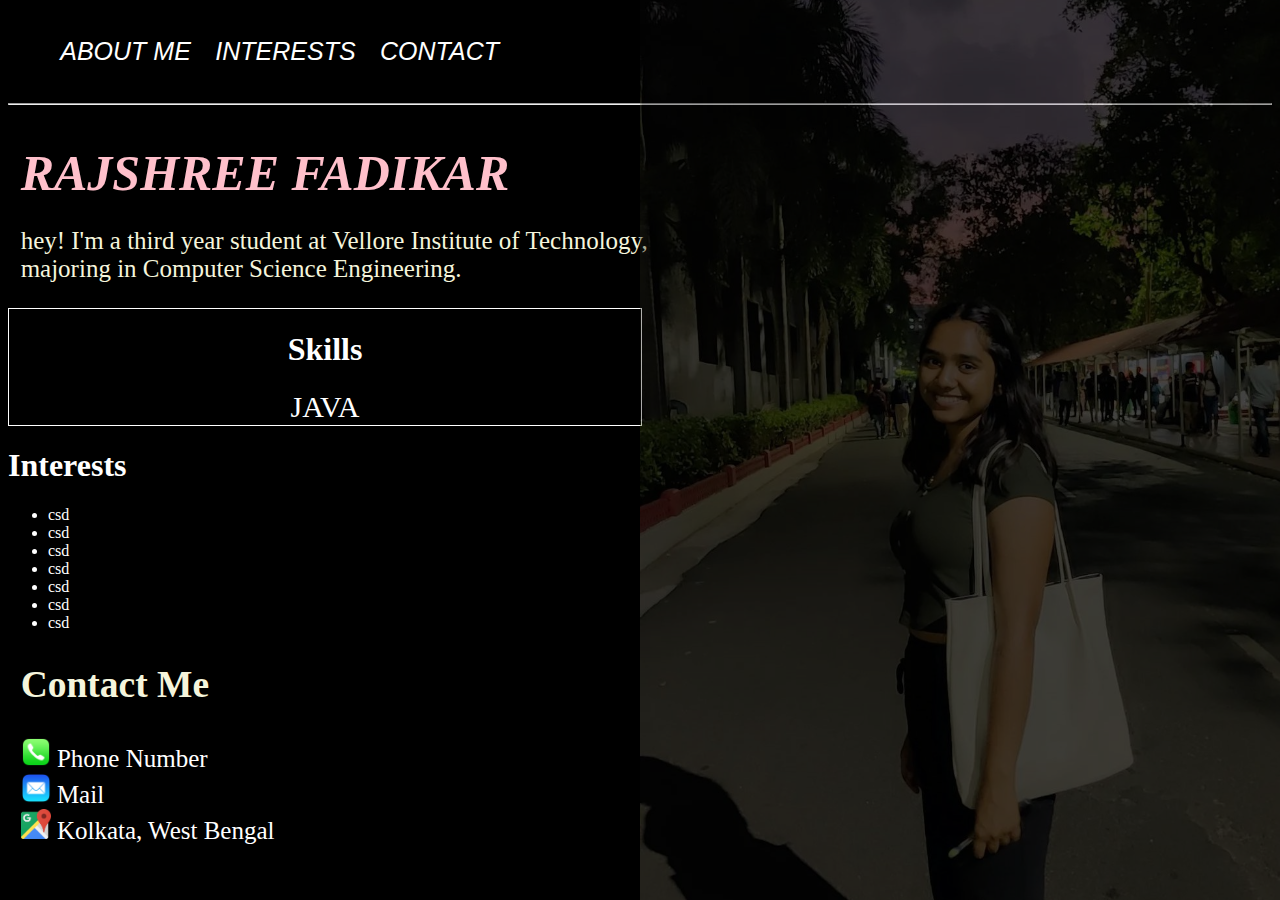
==== index.html @ 6789ec78 "Rename profile.html to index.html" ====
<!DOCTYPE html>
<html lang="en">
<head>
    <meta charset="UTF-8">
    <meta http-equiv="X-UA-Compatible" content="IE=edge">
    <meta name="viewport" content="width=device-width, initial-scale=1.0">
    <title>Document</title>
    <link rel="stylesheet" href="index.css">
</head>
<body>
    <div class="container">
        <div class="navbar">
            <ul>
                <li><a href="#me">ABOUT ME</a></li>
                <li><a href="#more">INTERESTS</a></li>
                <li><a href="#contacts">CONTACT</a></li>
            </ul>
        </div>
        <hr>
        <br>
        <img src="image.jpeg" id="image" alt="profile picture">
        <div id="me">RAJSHREE FADIKAR<br></div>
        <div id="info"><p>hey! I'm a third year student at Vellore Institute of Technology, <br> majoring in Computer Science Engineering.<br></p>
        </div>
        <div id="more">
            <h1 class="center">Skills</h1>
            <div class="scroller"><span>
            JAVA</br>
            PYTHON</br>
            HTML</br>
            GRAPHIC DESIGNING</br>
            MARKETING</br>
            DATA STRUCTURES AND ALGO</br>
            PUBLIC RELATIONS</br>
            DBMS
            </span></div>
        </div>
        <div class="interests"><h1>Interests</h1>
            <ul>
                <li>csd</li>
                <li>csd</li>
                <li>csd</li>
                <li>csd</li>
                <li>csd</li>
                <li>csd</li>
                <li>csd</li>
            </ul>
        </div>
        <div id="contacts"><h2>Contact Me</h2><p><a href="tel:9007390921" class="phone"><img src="phone.png" class="images"> Phone Number</a>
            <br><a href="emailto: fadikarrajshree@gmail.com" class="mail" target="_blank" ><img src="mail.webp" class="images"> Mail</a>
            <br><a class="mail" href="https://www.google.com/maps/place/Kolkata,+West+Bengal/@22.6757521,88.0495316,10z/data=!3m1!4b1!4m5!3m4!1s0x39f882db4908f667:0x43e330e68f6c2cbc!8m2!3d22.572646!4d88.363895" target="_blank"><img src="maps.png" class="images"> Kolkata, West Bengal</a>
        </p></div>
        </div>
        
    </div>
    </div>
</body>
</html>
---- index.css ----
body{
    background-color: black;
}

.container{

}
a{
    text-decoration: none;

    color:white;
}
.navbar ul{
    display: flex;
    flex-direction: row;
}
.navbar ul li{
    margin: 1%;;
}
.navbar{
    font-size: 25px;
    font-family: 'Gill Sans', 'Gill Sans MT', Calibri, 'Trebuchet MS', sans-serif;
    font-style: italic;
}
.hr{
    width: 1px;
    color: lemonchiffon;
}
#me{
    margin: 1%;
    font-size: 50px;
    color:pink;
    text-align: left;
    font-family: Cambria, Cochin, Georgia, Times, 'Times New Roman', serif;
    font-style: italic;
    font-weight: bold;
    
}
#info{
    margin: 1%;
    font-size: 25px;
    color:beige;
    text-align: left;
    font-family: 'Times New Roman', Times, serif;
}
#contacts{
    margin: 1%;
    font-size: 25px;
    color:beige;
    text-align: left;
    font-family: 'Times New Roman', Times, serif;
}
#image{
    position: absolute;
    top: 0;
    right: 0;
    height: 100vh;
    width: 50%;
    object-fit: cover;
    opacity: 0.35;
}

.phone:hover{
    color: skyblue;
}
.mail:hover{
    color: skyblue;
}
.maps:hover{
    color: skyblue;
}
.images{
width: 30px;
height: 30px;

}
.center{
    align-items: center;
text-align: center;}

#more{
    color:white;
    border: 1px solid white;
    max-width:50%;
    padding: 0 auto;
}

.interests{
    color:white;
}
      .scroller {
        height: 1.2em;
        line-height: 1.2em;
        position: relative;
        overflow: hidden;
        width: 20em;
        margin: auto;
        text-align: center;
        font-size: 30px;
      }
      .scroller > span {
        position: relative;

        animation: slide2 8s infinite;
      }
      @keyframes slide2 {
        0% {
          top: 0;
        }
        12.5% {
          top: -1.2em;
        }
        25% {
          top: -2.4em;
        }
        37.5% {
          top: -3.6em;
        }
        50% {
          top: -4.8em;
        }
        62.5% {
          top: -6em;
        }
        75% {
          top: -7.2em;
        }
        87.5% {
          top: -8.4em;
        }
        100% {
          top: 0em;
        }
      }
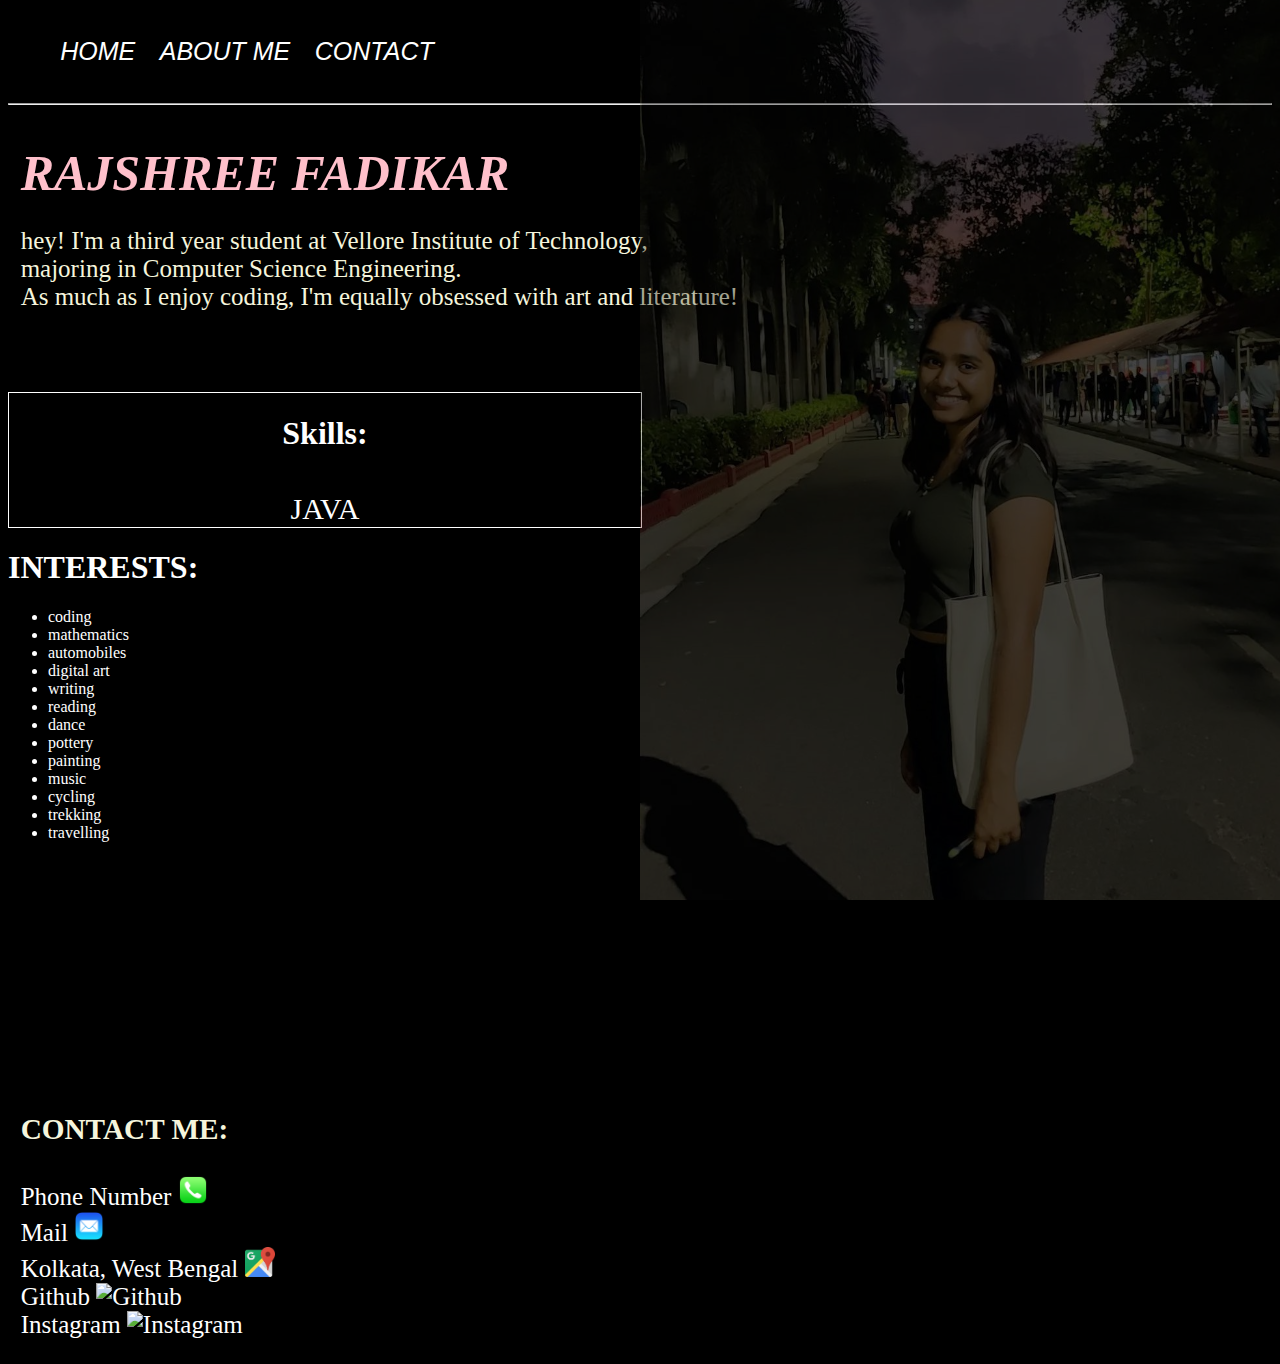
==== commit f94622d3: "Update index.html" ====
--- a/index.html
+++ b/index.html
@@ -11,8 +11,8 @@
     <div class="container">
         <div class="navbar">
             <ul>
-                <li><a href="#me">ABOUT ME</a></li>
-                <li><a href="#more">INTERESTS</a></li>
+                <li><a href="#me">HOME</a></li>
+                <li><a href="#more">ABOUT ME</a></li>
                 <li><a href="#contacts">CONTACT</a></li>
             </ul>
         </div>
@@ -20,38 +20,64 @@
         <br>
         <img src="image.jpeg" id="image" alt="profile picture">
         <div id="me">RAJSHREE FADIKAR<br></div>
-        <div id="info"><p>hey! I'm a third year student at Vellore Institute of Technology, <br> majoring in Computer Science Engineering.<br></p>
+        <div id="info"><p>hey! I'm a third year student at Vellore Institute of Technology, <br> majoring in Computer Science Engineering.<br>
+        As much as I enjoy coding, I'm equally obsessed with art and literature! <br>
+        <br>
+        <br>
+        </p>
         </div>
         <div id="more">
-            <h1 class="center">Skills</h1>
+            <h1 class="center">Skills:</h1>
+            <br>
             <div class="scroller"><span>
             JAVA</br>
             PYTHON</br>
             HTML</br>
+            DATA STRUCTURES AND ALGO</br>
             GRAPHIC DESIGNING</br>
             MARKETING</br>
-            DATA STRUCTURES AND ALGO</br>
             PUBLIC RELATIONS</br>
-            DBMS
+            ART<br>
             </span></div>
         </div>
-        <div class="interests"><h1>Interests</h1>
+        <div class="interests"><h1>INTERESTS: </h1>
             <ul>
-                <li>csd</li>
-                <li>csd</li>
-                <li>csd</li>
-                <li>csd</li>
-                <li>csd</li>
-                <li>csd</li>
-                <li>csd</li>
+                <li>coding</li>
+                <li>mathematics</li>
+                <li>automobiles</li>
+                <li>digital art</li>
+                <li>writing</li>
+                <li>reading</li>
+                <li>dance</li>
+                <li>pottery</li>
+                <li>painting</li>
+                <li>music</li>
+                <li>cycling</li>
+                <li>trekking</li>
+                <li>travelling</li>
+                <br>
+                <br>
             </ul>
         </div>
-        <div id="contacts"><h2>Contact Me</h2><p><a href="tel:9007390921" class="phone"><img src="phone.png" class="images"> Phone Number</a>
-            <br><a href="emailto: fadikarrajshree@gmail.com" class="mail" target="_blank" ><img src="mail.webp" class="images"> Mail</a>
-            <br><a class="mail" href="https://www.google.com/maps/place/Kolkata,+West+Bengal/@22.6757521,88.0495316,10z/data=!3m1!4b1!4m5!3m4!1s0x39f882db4908f667:0x43e330e68f6c2cbc!8m2!3d22.572646!4d88.363895" target="_blank"><img src="maps.png" class="images"> Kolkata, West Bengal</a>
-        </p></div>
+        <div id="tenth"><h2>10TH GRADE :</h2>
+            <p>
+                I passed my 10th grade from Calcutta Girls' High School, under the ian School Certificate examination conducted by CISCE. 
+                <br> My score was of 93 percentile with a subject combination including Mathematics, Physics, Chemistry, Computer Science and English.
+            </p>
         </div>
-        
+        <div id="twelveth"><h2>12TH GRADE:</h2>
+            <p>
+                I passed my 12th grade from Salt Lake School, under The Indian Certificate of Secondary Education Examinations. 
+                <br> My score was of 94 percentile with a subject combination including Physics, Chemistry, Biology, Mathematics, Computer Science, Languages and Social Studies.
+            </p>
+        </div>
+        <div id="contacts"><h3>CONTACT ME:</h3>
+        <p><a href="tel:9007390921" class="phone"> Phone Number <img src="phone.png" class="images"></a>
+        <br><a href="mailto: fadikarrajshree@gmail.com" class="mail" target="_blank" > Mail  <img src="mail.webp" class="images"></a>
+        <br><a class="mail" href="https://www.google.com/maps/place/Kolkata,+West+Bengal/@22.6757521,88.0495316,10z/data=!3m1!4b1!4m5!3m4!1s0x39f882db4908f667:0x43e330e68f6c2cbc!8m2!3d22.572646!4d88.363895" target="_blank"> Kolkata, West Bengal  <img src="maps.png" class="images"></a>
+        <br><a class="github" href="https://github.com/rajshreefadikar/rajshreefadikar"; target="_blank"> Github <img alt="Github" src="GitHub-Mark.png" class="images"></a>
+        <br><a class="insta" href="https://www.instagram.com/fadikarbomb"; target="_blank"> Instagram <img alt="Instagram" src="insta.png" class="images"></a></p></div>
+    </div>       
     </div>
     </div>
 </body>
